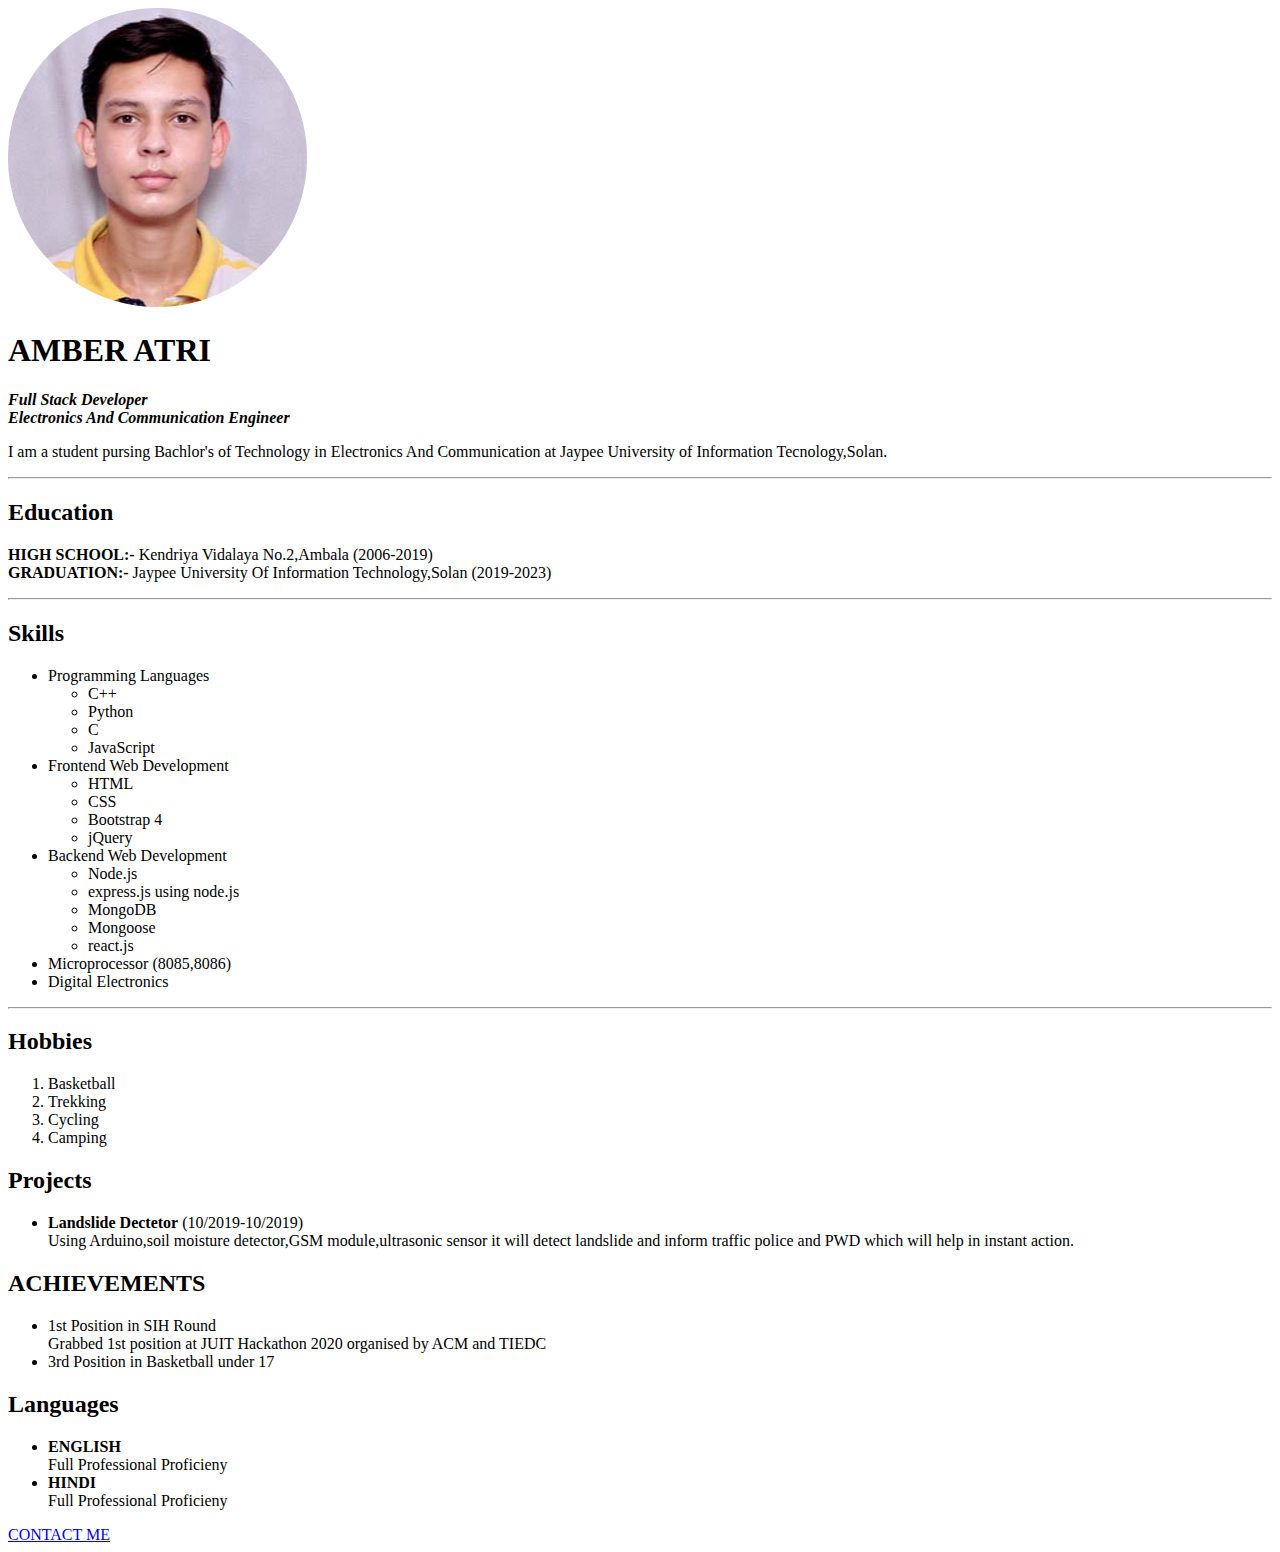
==== index.html @ ca81c760 "files uploaded" ====
<!DOCTYPE html>
<html lang="en" dir="ltr">

<head>
  <meta charset="utf-8">
  <title>Amberatri</title>
</head>

<body>
  <img src="images/self.png">
  <h1>AMBER ATRI</h1>
  <p>
    <i><strong>Full Stack Developer <br>Electronics And Communication Engineer</strong></i>
  </p>
  <p>I am a student pursing Bachlor's of Technology in Electronics And Communication at Jaypee University of Information Tecnology,Solan.</p>
  <hr>
  <h2>Education</h2>
  <p><strong>HIGH SCHOOL:-</strong> Kendriya Vidalaya No.2,Ambala (2006-2019)
    <br><strong>GRADUATION:-</strong> Jaypee University Of Information Technology,Solan (2019-2023)
  </p>
  <hr>
  <h2>Skills</h2>
  <ul>
    <li>Programming Languages <ul>
        <li>C++</li>
        <li>Python</li>
        <li>C</li>
        <li>JavaScript</li>
      </ul>
    </li>
    <li>Frontend Web Development <ul>
        <li>HTML</li>
        <li>CSS</li>
        <li>Bootstrap 4</li>
        <li>jQuery</li>
      </ul>
    </li>
    <li>Backend Web Development
      <ul>
        <li>Node.js</li>
        <li>express.js using node.js</li>
        <li>MongoDB</li>
        <li>Mongoose</li>
        <li>react.js</li>
      </ul>
    </li>
  <li> Microprocessor (8085,8086)</li>
  <li> Digital Electronics</li>

  </ul>
  <hr>
  <h2>Hobbies</h2>
  <ol>
    <li>Basketball</li>
    <li>Trekking</li>
    <li>Cycling</li>
    <li>Camping</li>
  </ol>
  <h2>Projects</h2>
  <ul>
    <li><b>Landslide Dectetor</b> (10/2019-10/2019) <br>Using Arduino,soil moisture detector,GSM module,ultrasonic sensor it will detect landslide and inform traffic police and PWD which will help in instant action. </li>

  </ul>
  <h2>ACHIEVEMENTS</h2>
  <ul>
    <li>1st Position in SIH Round<br>Grabbed 1st position at JUIT Hackathon 2020 organised by ACM and TIEDC</li>
    <li>3rd Position in Basketball under 17</li>

  </ul>
  <h2>Languages</h2>
  <ul>
    <li><b>ENGLISH</b><br>Full Professional Proficieny</li>
    <li><b>HINDI</b><br>Full Professional Proficieny</li>
  </ul>
  <a href="contact-me.html">CONTACT ME</a>


</body>

</html>
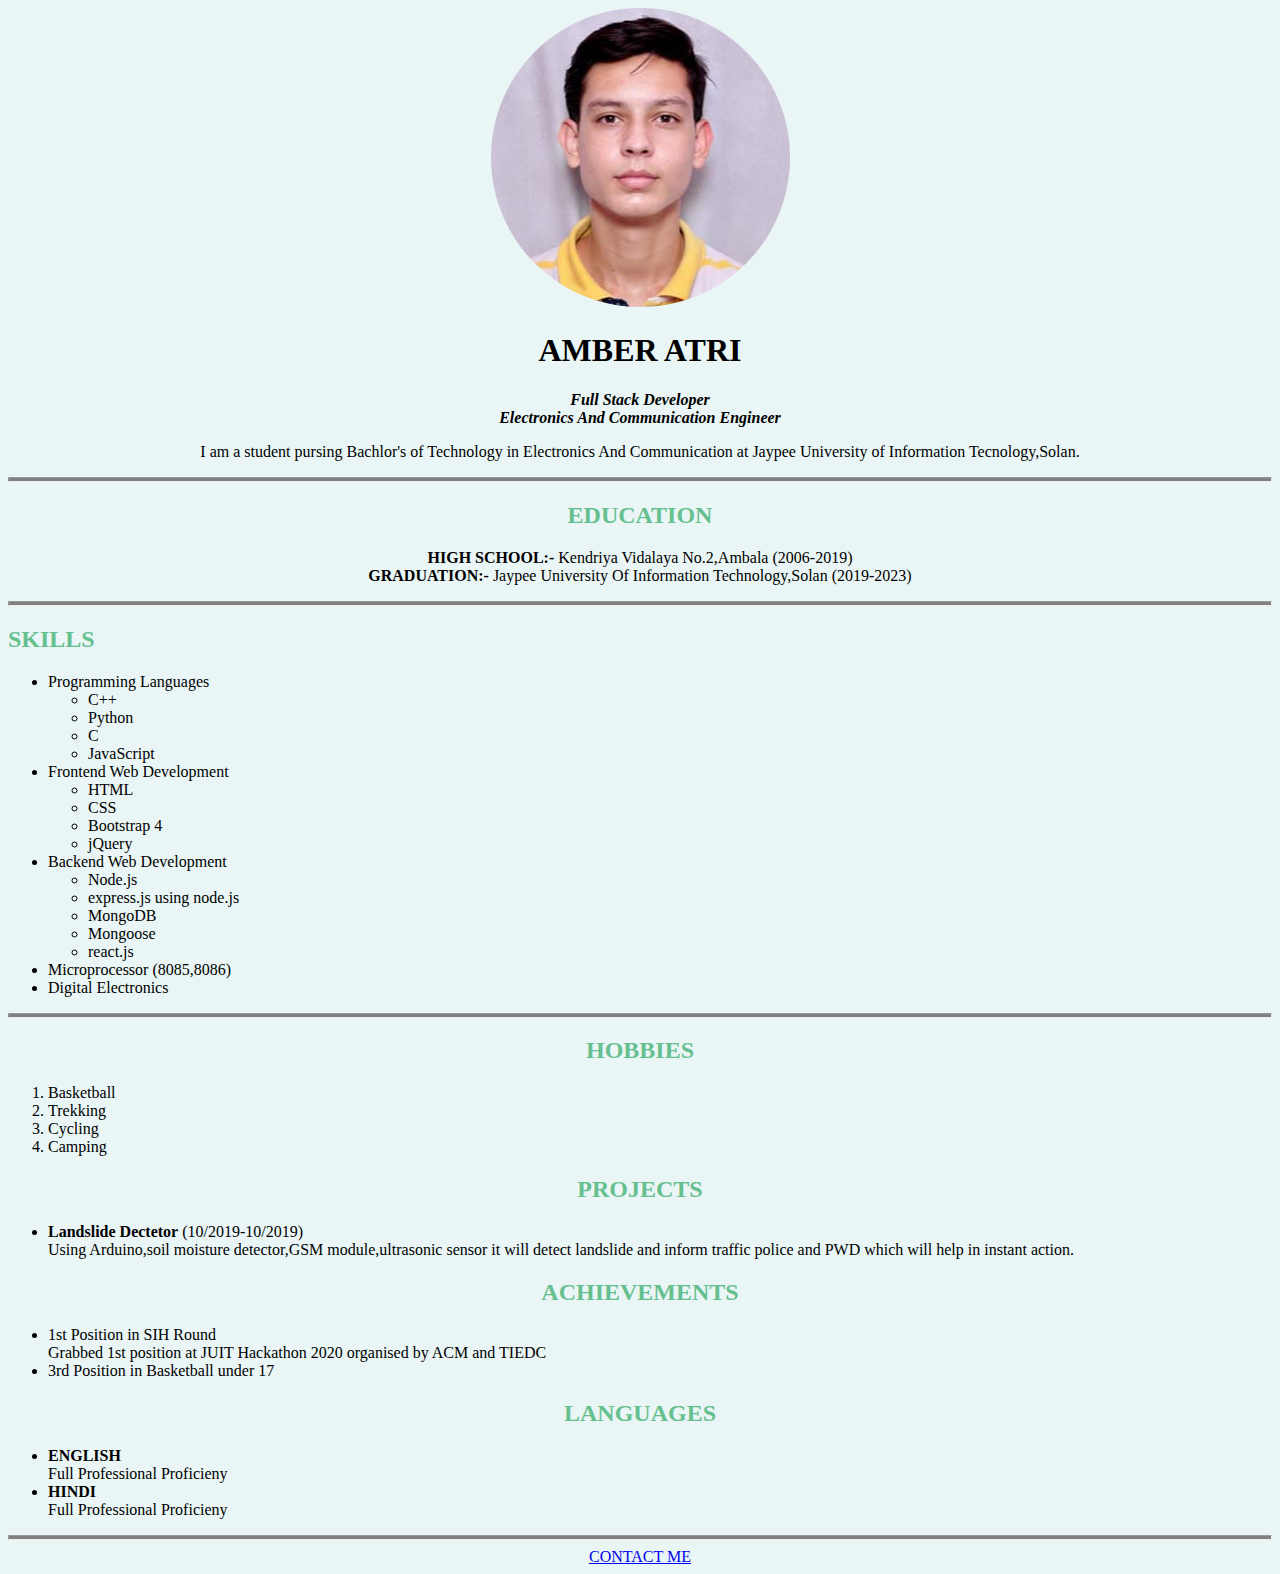
==== commit 0f70446a: "Add files via upload" ====
--- a/index.html
+++ b/index.html
@@ -3,23 +3,27 @@
 
 <head>
   <meta charset="utf-8">
-  <title>Amberatri</title>
+  <title>Amber Atri</title>
+  <link rel="stylesheet" href="CSS/style.css">
+  <link rel="icon" href="images/a.ico">
 </head>
 
 <body>
-  <img src="images/self.png">
-  <h1>AMBER ATRI</h1>
-  <p>
-    <i><strong>Full Stack Developer <br>Electronics And Communication Engineer</strong></i>
-  </p>
-  <p>I am a student pursing Bachlor's of Technology in Electronics And Communication at Jaypee University of Information Tecnology,Solan.</p>
-  <hr>
-  <h2>Education</h2>
-  <p><strong>HIGH SCHOOL:-</strong> Kendriya Vidalaya No.2,Ambala (2006-2019)
-    <br><strong>GRADUATION:-</strong> Jaypee University Of Information Technology,Solan (2019-2023)
-  </p>
-  <hr>
-  <h2>Skills</h2>
+  <center>
+    <img src="images/self.png">
+    <h1>AMBER ATRI</h1>
+    <p>
+      <i><strong>Full Stack Developer <br>Electronics And Communication Engineer</strong></i>
+    </p>
+    <p>I am a student pursing Bachlor's of Technology in Electronics And Communication at Jaypee University of Information Tecnology,Solan.</p>
+    <hr>
+    <h2>EDUCATION</h2>
+    <p><strong>HIGH SCHOOL:-</strong> Kendriya Vidalaya No.2,Ambala (2006-2019)
+      <br><strong>GRADUATION:-</strong> Jaypee University Of Information Technology,Solan (2019-2023)
+    </p>
+    <hr>
+  </center>
+  <h2>SKILLS</h2>
   <ul>
     <li>Programming Languages <ul>
         <li>C++</li>
@@ -44,35 +48,46 @@
         <li>react.js</li>
       </ul>
     </li>
-  <li> Microprocessor (8085,8086)</li>
-  <li> Digital Electronics</li>
+    <li> Microprocessor (8085,8086)</li>
+    <li> Digital Electronics</li>
 
   </ul>
   <hr>
-  <h2>Hobbies</h2>
+  <center>
+    <h2>HOBBIES</h2>
+  </center>
   <ol>
     <li>Basketball</li>
     <li>Trekking</li>
     <li>Cycling</li>
     <li>Camping</li>
   </ol>
-  <h2>Projects</h2>
+  <center>
+    <h2>PROJECTS</h2>
+  </center>
   <ul>
     <li><b>Landslide Dectetor</b> (10/2019-10/2019) <br>Using Arduino,soil moisture detector,GSM module,ultrasonic sensor it will detect landslide and inform traffic police and PWD which will help in instant action. </li>
 
   </ul>
-  <h2>ACHIEVEMENTS</h2>
+  <center>
+    <h2>ACHIEVEMENTS</h2>
+  </center>
   <ul>
     <li>1st Position in SIH Round<br>Grabbed 1st position at JUIT Hackathon 2020 organised by ACM and TIEDC</li>
     <li>3rd Position in Basketball under 17</li>
 
   </ul>
-  <h2>Languages</h2>
+  <center>
+    <h2>LANGUAGES</h2>
+  </center>
   <ul>
     <li><b>ENGLISH</b><br>Full Professional Proficieny</li>
     <li><b>HINDI</b><br>Full Professional Proficieny</li>
   </ul>
-  <a href="contact-me.html">CONTACT ME</a>
+  <hr>
+  <center>
+    <a href="contact-me.html">CONTACT ME</a>
+  </center>
 
 
 </body>
--- a/CSS/style.css
+++ b/CSS/style.css
@@ -0,0 +1,16 @@
+body {
+  background-color: #EAF6F6;
+}
+
+hr {
+  background-color: GREY;
+  height: 3px;
+}
+
+h2 {
+  color: #66BF8F;
+}
+
+h3 {
+  color: #66BF8F;
+}
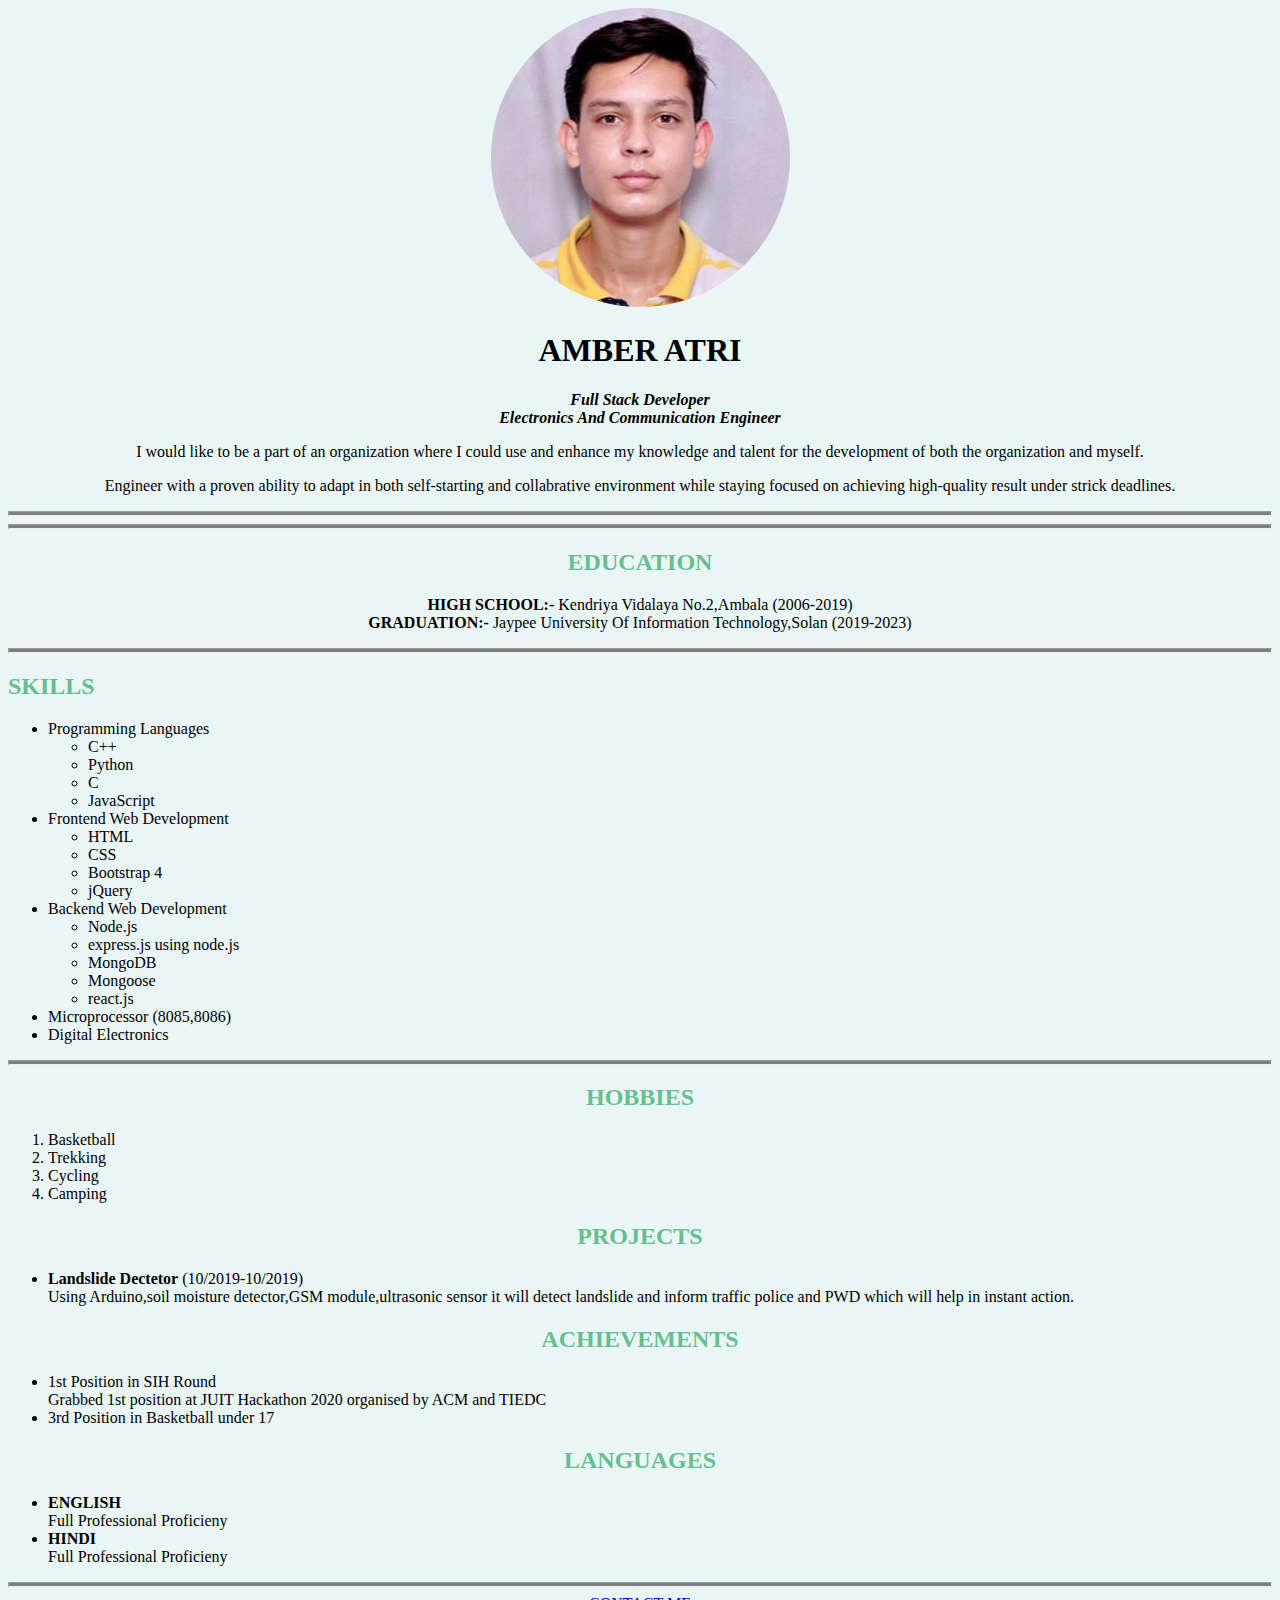
==== commit 1b912dda: "Update index.html" ====
--- a/index.html
+++ b/index.html
@@ -15,7 +15,9 @@
     <p>
       <i><strong>Full Stack Developer <br>Electronics And Communication Engineer</strong></i>
     </p>
-    <p>I am a student pursing Bachlor's of Technology in Electronics And Communication at Jaypee University of Information Tecnology,Solan.</p>
+       <p>I would like to be a part of an organization where I could use and enhance my knowledge and talent for the development of both the organization and myself.</p>
+    <p>Engineer with a proven ability to adapt in both self-starting and collabrative environment while staying focused on achieving high-quality result under strick deadlines.</p>
+    <hr>
     <hr>
     <h2>EDUCATION</h2>
     <p><strong>HIGH SCHOOL:-</strong> Kendriya Vidalaya No.2,Ambala (2006-2019)
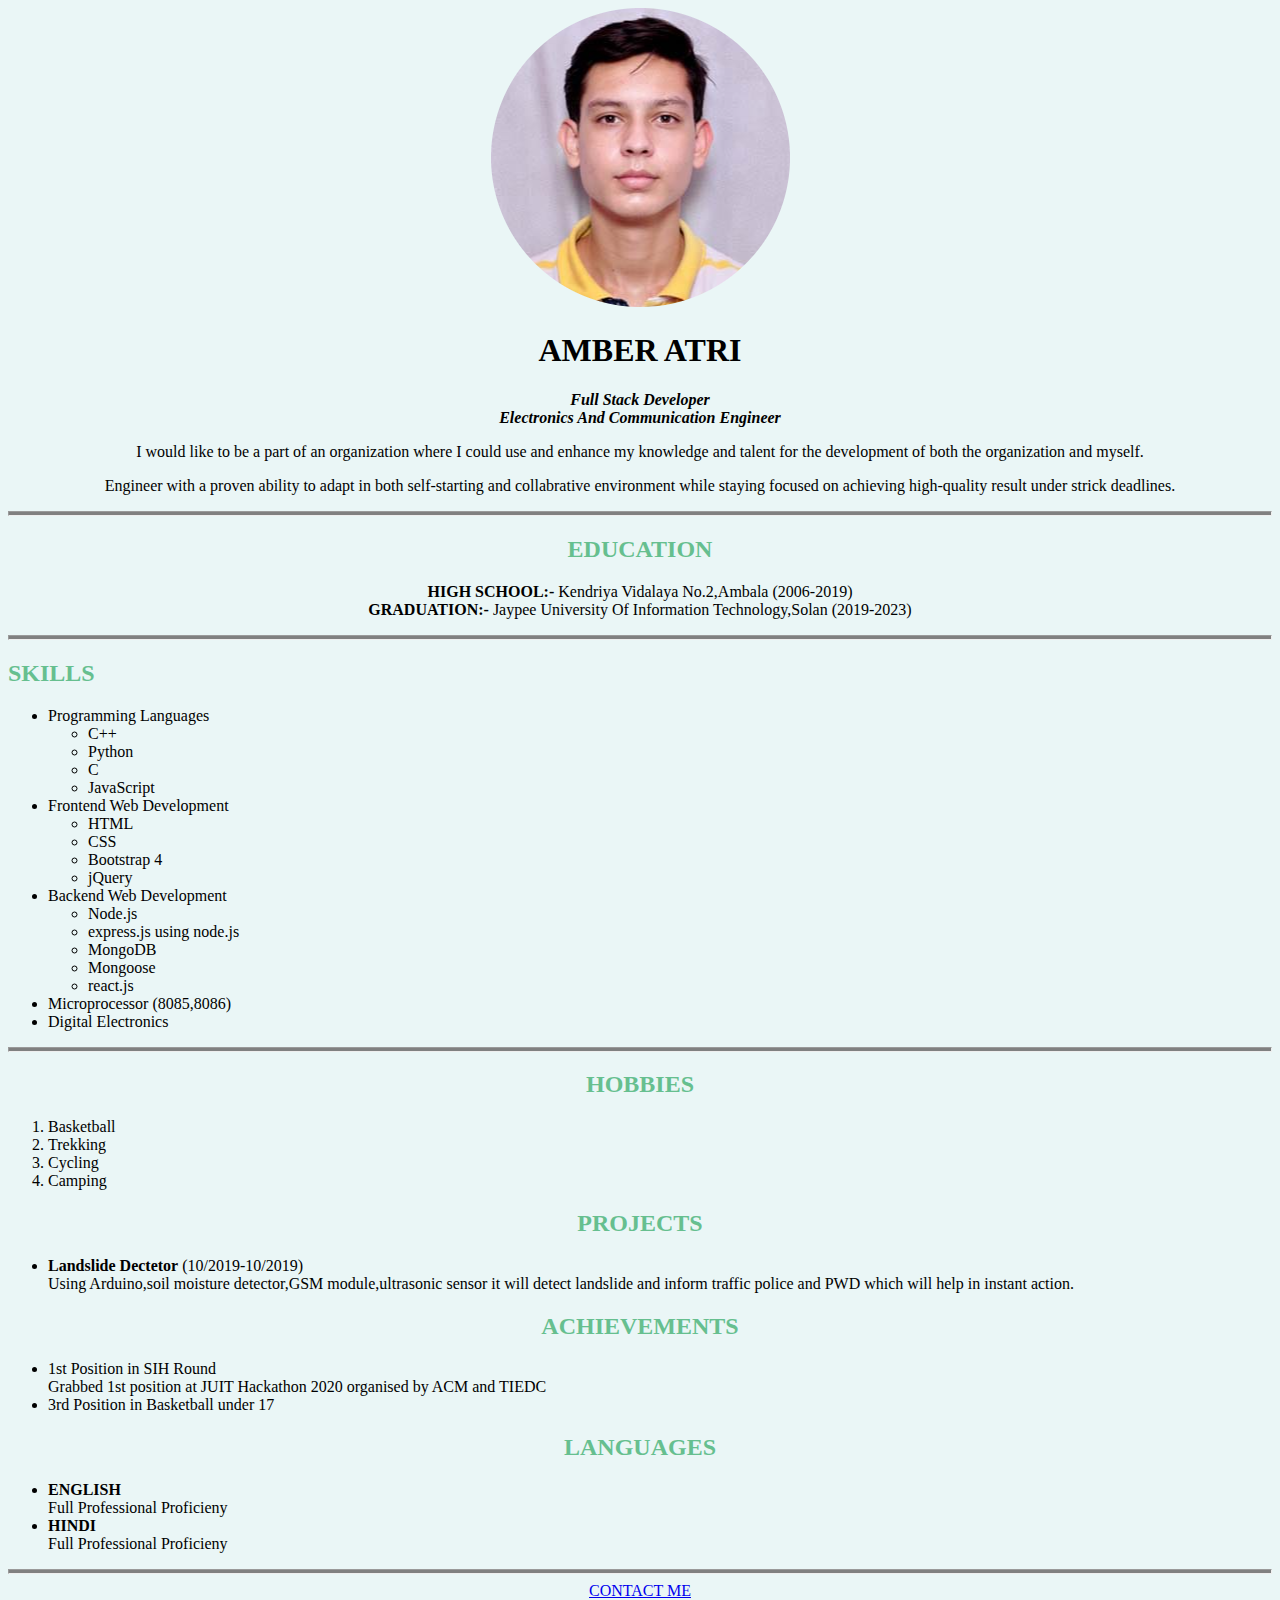
==== commit 37c789ed: "Update index.html" ====
--- a/index.html
+++ b/index.html
@@ -17,7 +17,6 @@
     </p>
        <p>I would like to be a part of an organization where I could use and enhance my knowledge and talent for the development of both the organization and myself.</p>
     <p>Engineer with a proven ability to adapt in both self-starting and collabrative environment while staying focused on achieving high-quality result under strick deadlines.</p>
-    <hr>
     <hr>
     <h2>EDUCATION</h2>
     <p><strong>HIGH SCHOOL:-</strong> Kendriya Vidalaya No.2,Ambala (2006-2019)
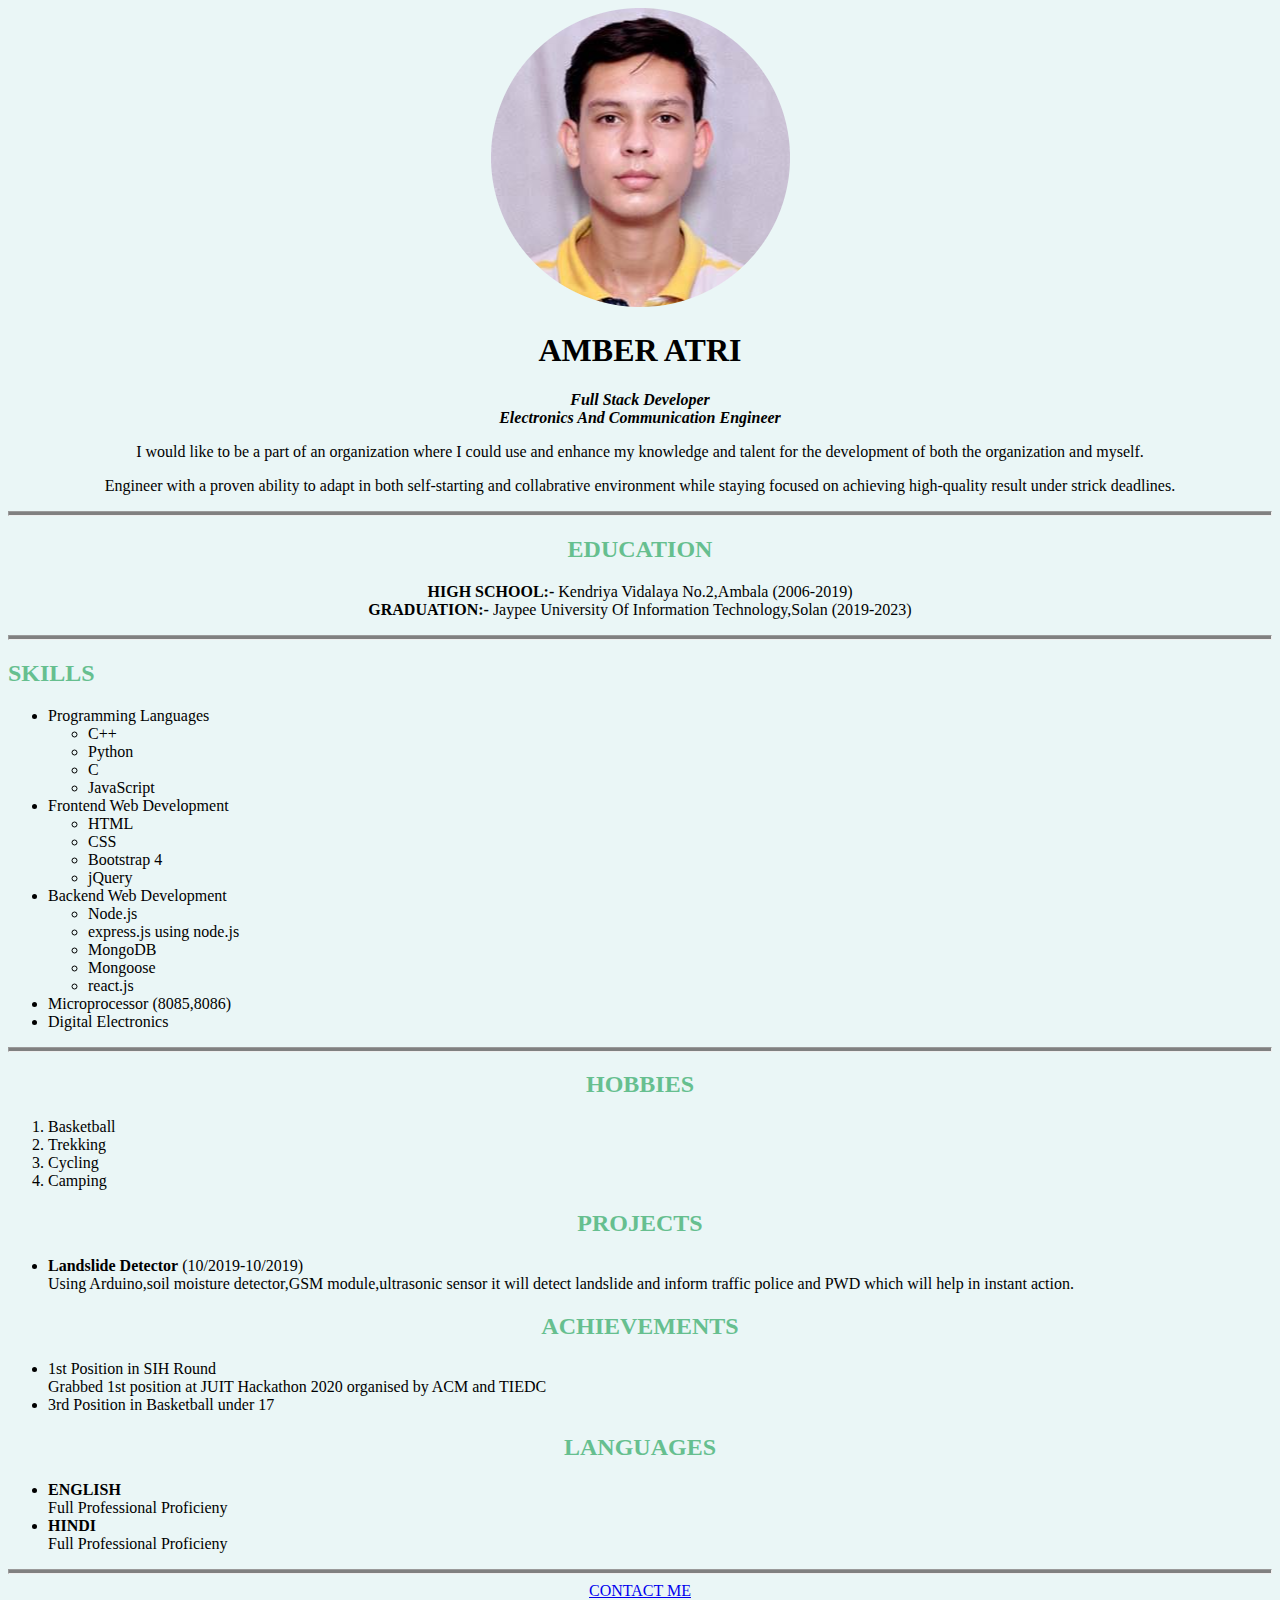
==== commit 90cc940c: "Update index.html" ====
--- a/index.html
+++ b/index.html
@@ -67,7 +67,7 @@
     <h2>PROJECTS</h2>
   </center>
   <ul>
-    <li><b>Landslide Dectetor</b> (10/2019-10/2019) <br>Using Arduino,soil moisture detector,GSM module,ultrasonic sensor it will detect landslide and inform traffic police and PWD which will help in instant action. </li>
+    <li><b>Landslide Detector</b> (10/2019-10/2019) <br>Using Arduino,soil moisture detector,GSM module,ultrasonic sensor it will detect landslide and inform traffic police and PWD which will help in instant action. </li>
 
   </ul>
   <center>
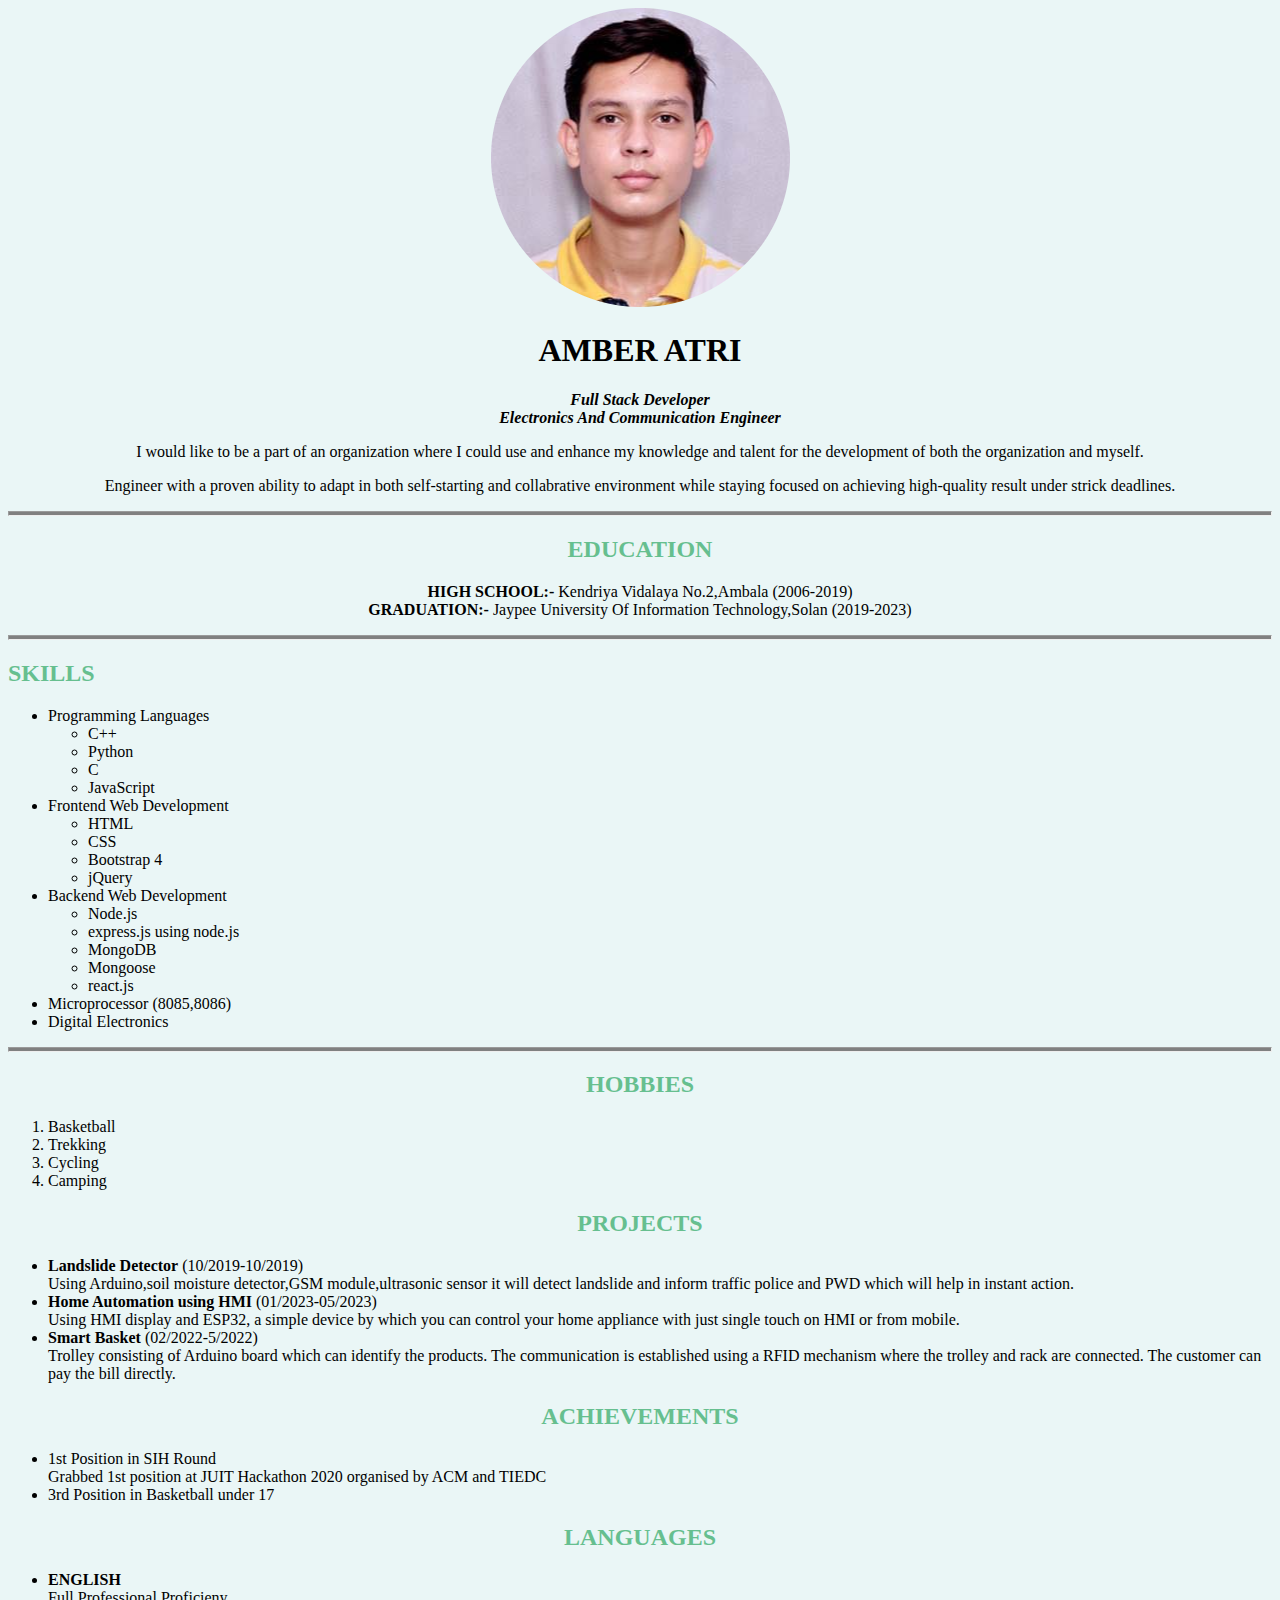
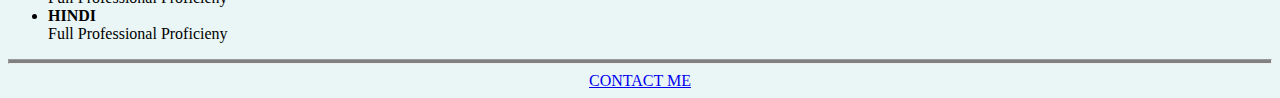
==== commit 90f3e6fe: "Update index.html" ====
--- a/index.html
+++ b/index.html
@@ -68,7 +68,8 @@
   </center>
   <ul>
     <li><b>Landslide Detector</b> (10/2019-10/2019) <br>Using Arduino,soil moisture detector,GSM module,ultrasonic sensor it will detect landslide and inform traffic police and PWD which will help in instant action. </li>
-
+    <li><b>Home Automation using HMI</b> (01/2023-05/2023) <br>Using HMI display and ESP32, a simple device by which you can control your home appliance with just single touch on HMI or from mobile. </li>
+    <li><b>Smart Basket</b> (02/2022-5/2022) <br>Trolley consisting of Arduino board which can identify the products. The communication is established using a RFID mechanism where the trolley and rack are connected. The customer can pay the bill directly. </li>  
   </ul>
   <center>
     <h2>ACHIEVEMENTS</h2>
